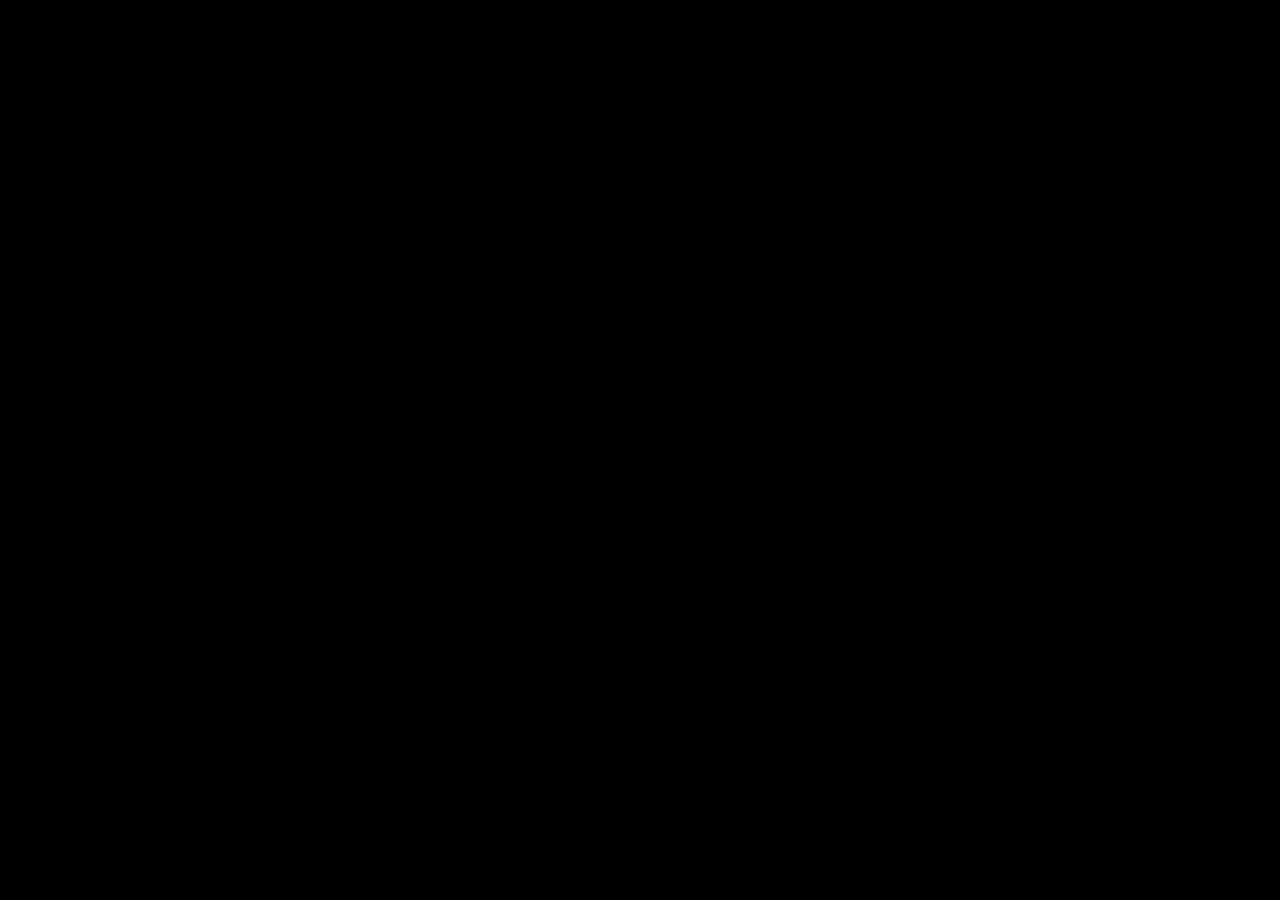
==== line10/line10.html @ 70f53f11 "c" ====
<!DOCTYPE html>
<html lang="en">
    <head>
        <meta charset="UTF-8">
        <link rel="stylesheet" href="../css/style.css">
        <link rel="stylesheet" href="css/line9.css">

<!-- Font: Monsieur La Doulaise -->
        <link rel="preconnect" href="https://fonts.googleapis.com">
        <link rel="preconnect" href="https://fonts.gstatic.com" crossorigin>
        <link href="https://fonts.googleapis.com/css2?family=Monsieur+La+Doulaise&display=swap" rel="stylesheet">

<!-- Font: Anton -->
        <link rel="preconnect" href="https://fonts.googleapis.com">
        <link rel="preconnect" href="https://fonts.gstatic.com" crossorigin>
        <link href="https://fonts.googleapis.com/css2?family=Anton&display=swap" rel="stylesheet">
        
<!-- Font: Passion One -->
        <link rel="preconnect" href="https://fonts.googleapis.com">
        <link rel="preconnect" href="https://fonts.gstatic.com" crossorigin>
        <link href="https://fonts.googleapis.com/css2?family=Passion+One:wght@400;700;900&display=swap" rel="stylesheet">

<!-- Font: Galada -->
        <link rel="preconnect" href="https://fonts.googleapis.com">
        <link rel="preconnect" href="https://fonts.gstatic.com" crossorigin>
        <link href="https://fonts.googleapis.com/css2?family=Galada&display=swap" rel="stylesheet">

        <title>Words in Motion</title>
    </head>

    <body>
        <p>
            Ooh, the more I get of you, the stranger it feels, yeah<br>
            And now that your rose is in bloom<br>
            A light hits the gloom on the gray

            <!-- insert the ba da da da da da da da da badada tune to loop back to pg 1 -->
        </p>
    </body>
</html>
---- css/style.css ----
* {
    margin: 0;
    padding: 0;
}

html{
    cursor: default;
    background-color: black;
}

body {
    min-height: 100vh;
    width: 100%;
    /* padding-left: 2%;
    padding-right: 2%; */
    text-align: center;
}

.line {
    font-family: 'Monsieur La Doulaise', cursive;
    font-size: 45px;
    line-height: 1;
    color: white;
}
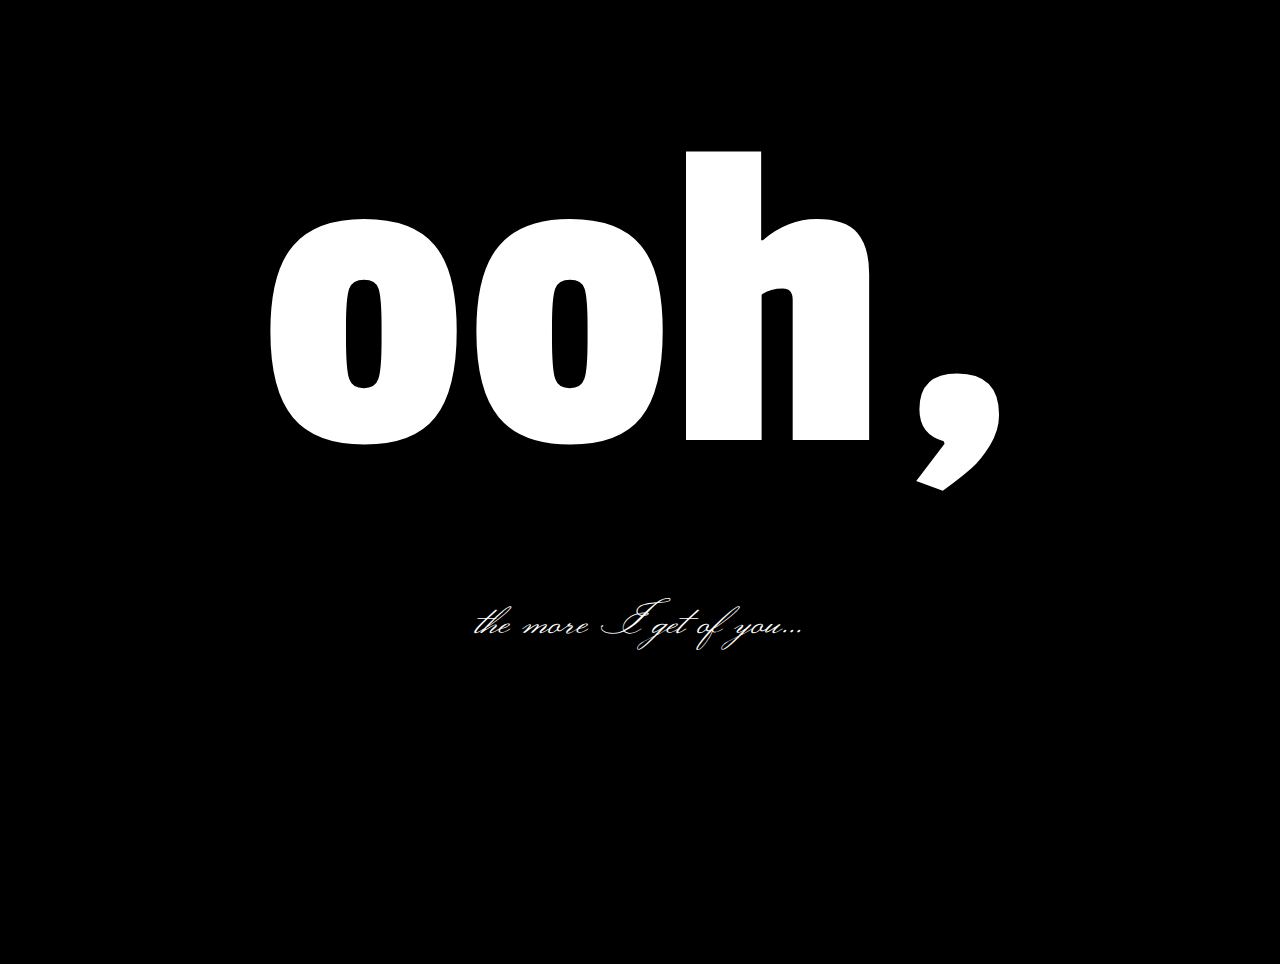
==== commit 7e0064a2: "c" ====
--- a/line10/line10.html
+++ b/line10/line10.html
@@ -3,7 +3,7 @@
     <head>
         <meta charset="UTF-8">
         <link rel="stylesheet" href="../css/style.css">
-        <link rel="stylesheet" href="css/line9.css">
+        <link rel="stylesheet" href="css/line10.css">
 
 <!-- Font: Monsieur La Doulaise -->
         <link rel="preconnect" href="https://fonts.googleapis.com">
@@ -25,16 +25,13 @@
         <link rel="preconnect" href="https://fonts.gstatic.com" crossorigin>
         <link href="https://fonts.googleapis.com/css2?family=Galada&display=swap" rel="stylesheet">
 
-        <title>Words in Motion</title>
+        <title>Kiss From A Rose - Words in Motion</title>
     </head>
 
     <body>
         <p>
-            Ooh, the more I get of you, the stranger it feels, yeah<br>
-            And now that your rose is in bloom<br>
-            A light hits the gloom on the gray
-
-            <!-- insert the ba da da da da da da da da badada tune to loop back to pg 1 -->
+            <div id="ooh">ooh,</div>
+            <div id="line10" class="line">the more I get of <a href="../line11/line11.html">you...</a></div>
         </p>
     </body>
 </html>
--- a/css/style.css
+++ b/css/style.css
@@ -11,8 +11,6 @@
 body {
     min-height: 100vh;
     width: 100%;
-    /* padding-left: 2%;
-    padding-right: 2%; */
     text-align: center;
 }
 
--- a/line10/css/line10.css
+++ b/line10/css/line10.css
@@ -0,0 +1,35 @@
+/* ---------- PAGE 10: "OOH THE MORE I GET OF YOU" ---------- */
+
+#line10 {
+    word-spacing: 5px;
+}
+
+a {
+    text-decoration: none;
+    color: white;
+}
+
+#ooh {
+    font-family: 'Passion One','Anton', sans-serif;
+    font-size: 450px;
+    color: white;
+
+    animation-name: ooh;
+    animation-duration: 5s;
+    animation-iteration-count: infinite;
+    animation-direction: normal;
+    animation-timing-function: linear;
+
+    margin-top: 5%;
+    margin-bottom: 3%;
+}
+
+/* ---------- ANIMATIONS KEYFRAMES ---------- */
+@keyframes ooh{
+    from {
+        transform: translateX(100%);
+    }
+    to {
+        transform: translateX(-100%);
+    }
+}